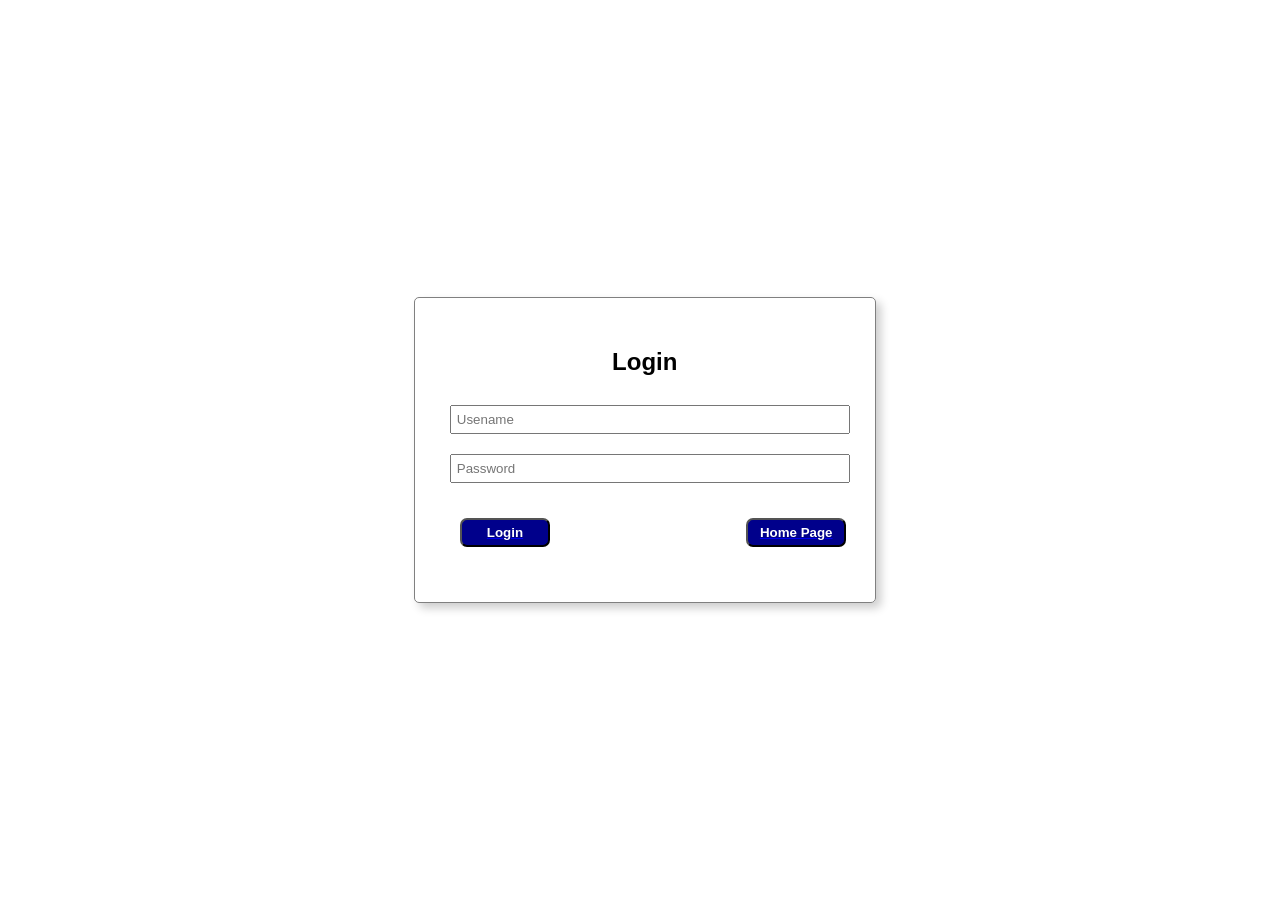
==== projects/the_ocean/index.html @ 6fb0cf84 "Updateb portfolio project" ====
<!DOCTYPE html>
<html lang="en">
  <head>
    <meta charset="UTF-8">
    <mata name="viewport" content="width=device-width", initial-scale="1.0">
    <title>home page</title>
    <link rel="stylesheet" href="style.css">
  </head>

<body id="first_page">
    <div id="form_area">
      <h2>Login</h2> 

        <input type="text" placeholder="Usename" id="username" name="username" maxlength="20" >
        <input type="password" placeholder="Password" id="password" name="password" minlength="8" >

      <div class="first_page_button">
      <a href="Home.html">
        <button class="fist_button" type="submit">Login</button>
      </a>
      <a href="../../index.html">
        <button class="fist_button" id="hpb">Home Page</button>
      </a>
      </div>
    </div> 
</body>
</html>
---- projects/the_ocean/style.css ----
:root{
    --margin-body: 0; 
    --primary-color: darkblue;
}
body{
    margin: 0;
    font-family: Arial, Helvetica, sans-serif;
}

/*log in page styling*/
#first_page{
    margin: 0;
    height: 100vh;
    display: flex;
    justify-content: center;
    align-items: center;
    padding: 20px;
    box-sizing: border-box;
}

#form_area{
    width: 100%;
    max-width: 400px;
    padding: 30px;
    text-align: center;
    border: 1px solid gray;
    border-radius: 5px;
    box-shadow: 5px 5px 10px rgba(0, 0, 0, 0.2);
}
input{
    width: 100%;
    margin: 10px 5px;
    padding: 5px;
    box-sizing: border-box;
    
}
.first_page_button{
    width: 100%;
    margin: 10px 5px;
    padding: 5px;
    display: flex;
    flex-direction: row;
    box-sizing: border-box;
    gap: 58%;
}
.fist_button{
    width: 150%;
    margin: 10px 5px;
    background-color: var(--primary-color);
    color: white;
    border-radius: 7px;
    padding: 5px;
}
#hpb{
    max-width: 100px;
}

/*Home page styling starts here*/
.in-body{
    margin: 0;
    height: 100vh;
}
nav{
    display: flex;
    flex-direction: row;
    justify-content: space-around;
    padding: 10px;
    gap: 20px;
    background-color: var(--primary-color);
    color: white;
}

.sec_nav{
    color: white;
    text-decoration: none;
}

#intro_dev_group{
    text-align: center;
}

main{
    padding: 7px;
}
#dev_group{
    display: flex;
    flex-direction: column;
    align-items: center;
    gap: 20px;
}
#dev_group div{
    width: 90%;
    max-width: 300px;
    padding: 30px;
    text-align: center;
    border: 1px solid gray;
    border-radius: 10px;
}

#dev_group div:hover{
    box-shadow: 4px 4px 8px gray;
    transform: scale(1.02) 0.3s;
    
}

.sec_btn{
  display: block;
  margin: 20px;
  margin-left: 45%;
  text-decoration: none;
}

footer{
    background-color: var(--primary-color);
    color: white;
    text-align: center;
}

@media (min-width: 768px) {
    #dev_group{
        flex-direction: row;    
        justify-content: center; 
        align-items: stretch;
    }
}

/* Libary styling starts from here */
#libary_images{
    width: 100%;
    height: 100%;
    object-fit: cover;
    display: block;
}

h3{
    margin: 0;
    padding: 10px;
    text-align: center;
    color: white;
    background-color: rgb(18, 65, 250);
}

.libary_container a{
    color: white;
    margin-left: 20px;
    font-size: 70px;
}

.libary_container{
    display: grid;
    grid-template-rows: auto auto auto;
    grid-template-columns: 1fr 1fr;
    grid-template-areas: "libary_header libary_header"
                         "libary_img1 libary_main"
                         "libary_img1 libary_footer" ;  
box-shadow: 3px 3px 7px gray;
}

.libary_header{
    grid-area: libary_header;
}
.libary_img1{
    grid-area: libary_img1;
}
.libary_main{
    grid-area: libary_main;
    padding: 5px;
    background-color: aquamarine;
}
.libary_footer{
    grid-area: libary_footer;
    background-color: orangered;
}
.sec_nav{
    background-color: var(--primary-color);
    color: white;

}

#libary_button{
    display: block;
    margin: 0 auto;
    margin-top: 10px;
    width: 15%;
    padding: 4px;
    border-radius: 4px;
    background-color: rgb(0, 94, 255);
    color: white;
    font-weight: bold;
}

/* Styling for marine research notes starts here */
.notes{
    font-family: Arial, Helvetica, sans-serif;
    background-color: #f7f7f8;
    padding: 0 30px;
   margin: 25px;
}
#marine h4{
    margin: 20px 0;
}
.ocean_notes_images{
    width: 90%;
    height: auto;
}
.marine_eco-systems{
    box-shadow: 5px 5px 10px gray;
    text-align: center;
}
.marine_eco-systems h3,h4{
    padding-top: 25px;
}
button{
    display: block;
    margin: 0 auto;
    width: 15%;
    padding: 4px;
    border-radius: 4px;
    background-color: rgb(0, 94, 255);
    color: white;
    font-weight: bold;
}
button:hover{
    box-shadow: 0 0 5px aqua;
}
.full_align{
    text-decoration: none;
}
#marine h3{
    margin: 20px 0;
}

/* for tabs and laptop*/
@media (min-width: 1000px){
    .marine_eco-systems{
        padding: 0 30px;
        margin: 25px;
        margin: 30px 0;
        box-shadow: none;
        transition: transform 0.3s ease;
    }
    .marine_eco-systems:hover{
        transform: scale(1.1);
        box-shadow: 5px 5px 10px gray;
    }
    .marine_eco-systems{
        margin: 55px;
    }
}
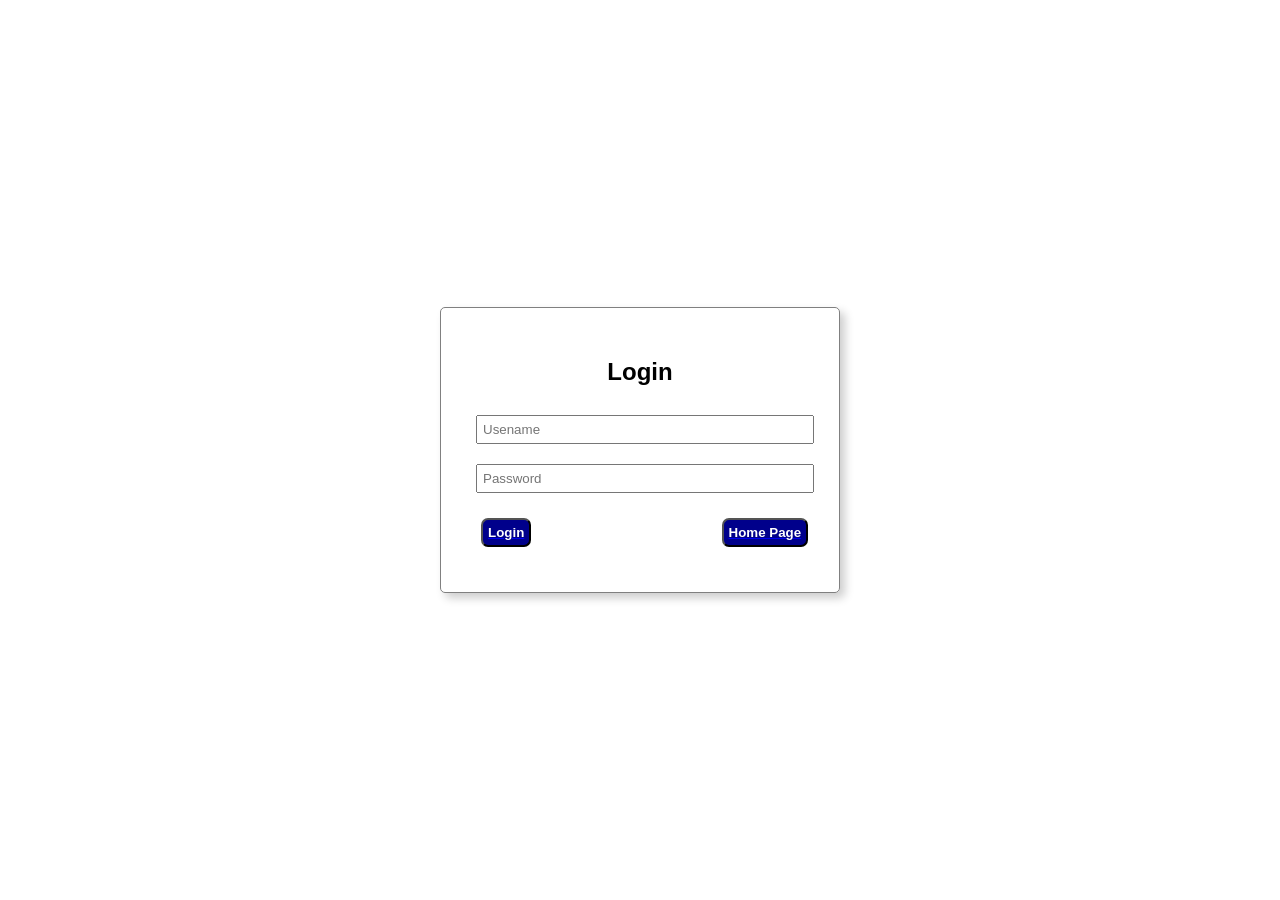
==== commit 4ec8d746: "Fixed libary diplay issues" ====
--- a/projects/the_ocean/index.html
+++ b/projects/the_ocean/index.html
@@ -2,7 +2,7 @@
 <html lang="en">
   <head>
     <meta charset="UTF-8">
-    <mata name="viewport" content="width=device-width", initial-scale="1.0">
+    <mata name="viewport" content="width=device-width, initial-scale= 1.0">
     <title>home page</title>
     <link rel="stylesheet" href="style.css">
   </head>
--- a/projects/the_ocean/style.css
+++ b/projects/the_ocean/style.css
@@ -1,9 +1,8 @@
 :root{
-    --margin-body: 0; 
     --primary-color: darkblue;
 }
 body{
-    margin: 0;
+    height: 100vh;
     font-family: Arial, Helvetica, sans-serif;
 }
 
@@ -22,6 +21,8 @@
     width: 100%;
     max-width: 400px;
     padding: 30px;
+    box-sizing: border-box;
+
     text-align: center;
     border: 1px solid gray;
     border-radius: 5px;
@@ -32,9 +33,8 @@
     margin: 10px 5px;
     padding: 5px;
     box-sizing: border-box;
-    
-}
-.first_page_button{
+}
+.first_page_button {
     width: 100%;
     margin: 10px 5px;
     padding: 5px;
@@ -43,17 +43,14 @@
     box-sizing: border-box;
     gap: 58%;
 }
-.fist_button{
-    width: 150%;
-    margin: 10px 5px;
+.first_page_button button{
+    width: 100%;
     background-color: var(--primary-color);
     color: white;
     border-radius: 7px;
     padding: 5px;
 }
-#hpb{
-    max-width: 100px;
-}
+
 
 /*Home page styling starts here*/
 .in-body{
@@ -123,7 +120,15 @@
         align-items: stretch;
     }
 }
-
+/* About page styling starts from here */
+.about h3{
+    width: 50%;
+    max-width: 450px;
+    margin-left: 28%;
+    text-align: center;
+    color: white;
+    background-color: rgb(18, 65, 250);
+}
 /* Libary styling starts from here */
 #libary_images{
     width: 100%;
@@ -248,4 +253,3 @@
     }
 }
 
-
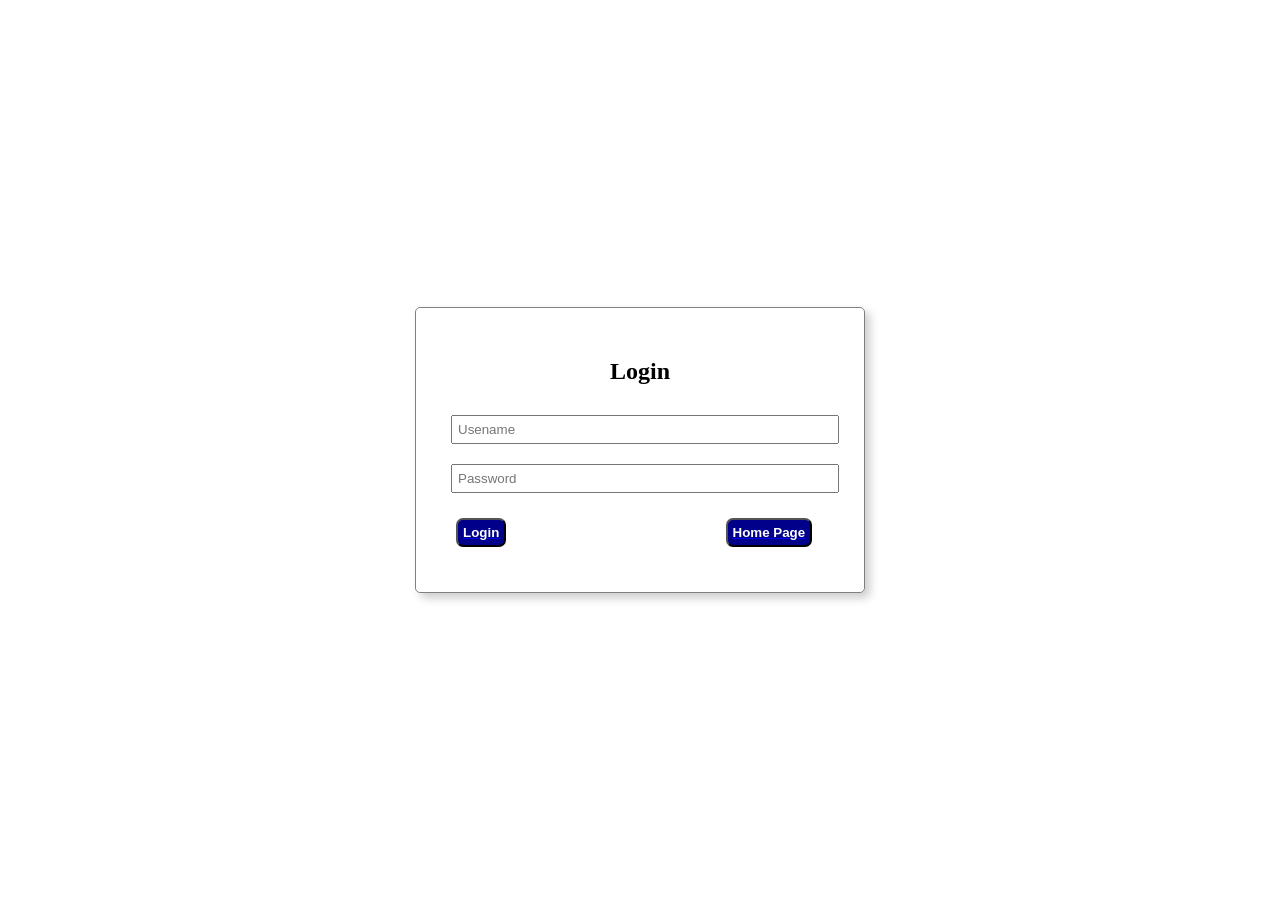
==== commit b8945414: "The ocean and libary pages fixed" ====
--- a/projects/the_ocean/index.html
+++ b/projects/the_ocean/index.html
@@ -1,8 +1,7 @@
 <!DOCTYPE html>
-<html lang="en">
   <head>
     <meta charset="UTF-8">
-    <mata name="viewport" content="width=device-width, initial-scale= 1.0">
+    <meta name="viewport" content="width=device-width, initial-scale=1.0">
     <title>home page</title>
     <link rel="stylesheet" href="style.css">
   </head>
--- a/projects/the_ocean/style.css
+++ b/projects/the_ocean/style.css
@@ -1,9 +1,5 @@
 :root{
     --primary-color: darkblue;
-}
-body{
-    height: 100vh;
-    font-family: Arial, Helvetica, sans-serif;
 }
 
 /*log in page styling*/
@@ -19,7 +15,7 @@
 
 #form_area{
     width: 100%;
-    max-width: 400px;
+    max-width: 450px;
     padding: 30px;
     box-sizing: border-box;
 
@@ -55,14 +51,12 @@
 /*Home page styling starts here*/
 .in-body{
     margin: 0;
-    height: 100vh;
 }
 nav{
     display: flex;
     flex-direction: row;
     justify-content: space-around;
     padding: 10px;
-    gap: 20px;
     background-color: var(--primary-color);
     color: white;
 }
@@ -86,7 +80,7 @@
     gap: 20px;
 }
 #dev_group div{
-    width: 90%;
+    width: 65%;
     max-width: 300px;
     padding: 30px;
     text-align: center;
@@ -122,9 +116,9 @@
 }
 /* About page styling starts from here */
 .about h3{
-    width: 50%;
+    width: 53%;
     max-width: 450px;
-    margin-left: 28%;
+    margin-left: 25%;
     text-align: center;
     color: white;
     background-color: rgb(18, 65, 250);
@@ -186,7 +180,7 @@
     display: block;
     margin: 0 auto;
     margin-top: 10px;
-    width: 15%;
+    width: 25%;
     padding: 4px;
     border-radius: 4px;
     background-color: rgb(0, 94, 255);
@@ -200,6 +194,9 @@
     background-color: #f7f7f8;
     padding: 0 30px;
    margin: 25px;
+}
+#marine_life{
+    width: 100%;
 }
 #marine h4{
     margin: 20px 0;
